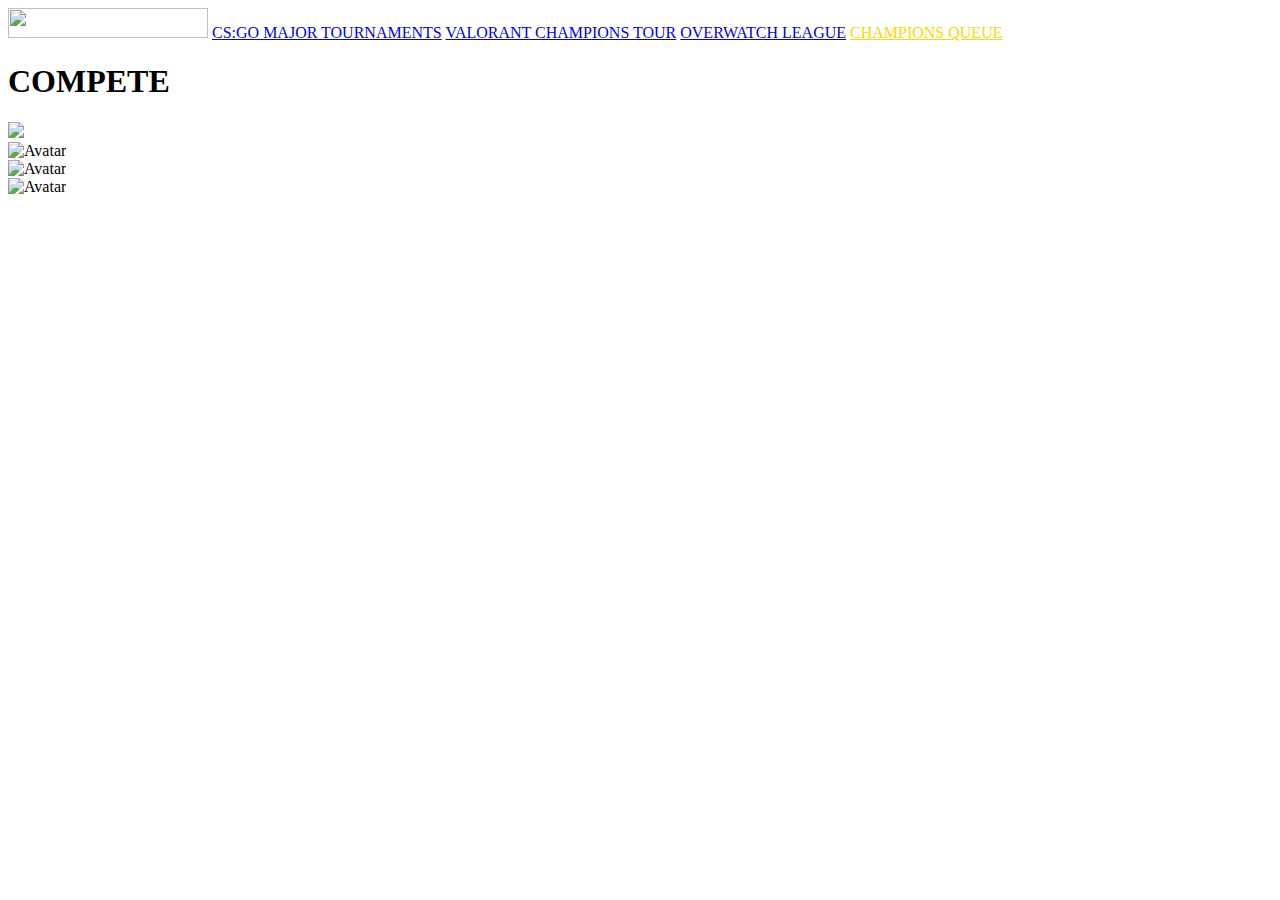
==== index.html @ 7c8f0c34 "Rename projecthome.html to index.html" ====
<!DOCTYPE html>
<html>
<head>
 <title>Esports Events Images</title>
 <link rel="stylesheet" type="text/css" href="style.css">	

</head>
	<body>
		<header>
			<nav>
				<img class="imglogo" src ="tfoctext.png" style="width:200px;height:30px;">
				<a class="navbar" href="gallerycsgo.html">CS:GO MAJOR TOURNAMENTS</a>	
				<a class="navbar" href="galleryvct.html">VALORANT CHAMPIONS TOUR</a>
				<a class="navbar" href="galleryowl.html">OVERWATCH LEAGUE</a>		
				<a class="navbar active" style="color:Gold;" href="projecthome.html">CHAMPIONS QUEUE</a>
			</nav>
		</header>
		
		<h1 class="TitleText">COMPETE</h1>
		<img class ="bgImage" src = "2022vctchhome.jpg">
		
		<div class = "imgContainer">
		
			<div class= "container">
				<img src="cqimg1.jpg" alt="Avatar" style="width:100%">
			</div>
			
			<div class= "container">
				<img src="cqimg2.jpg" alt="Avatar" style="width:100%">
			</div>
			
			<div class= "container">
				<img src="cqimg3.jpg" alt="Avatar" style="width:100%">
			</div>
			
		</div>
		
	</body>
	
</html>
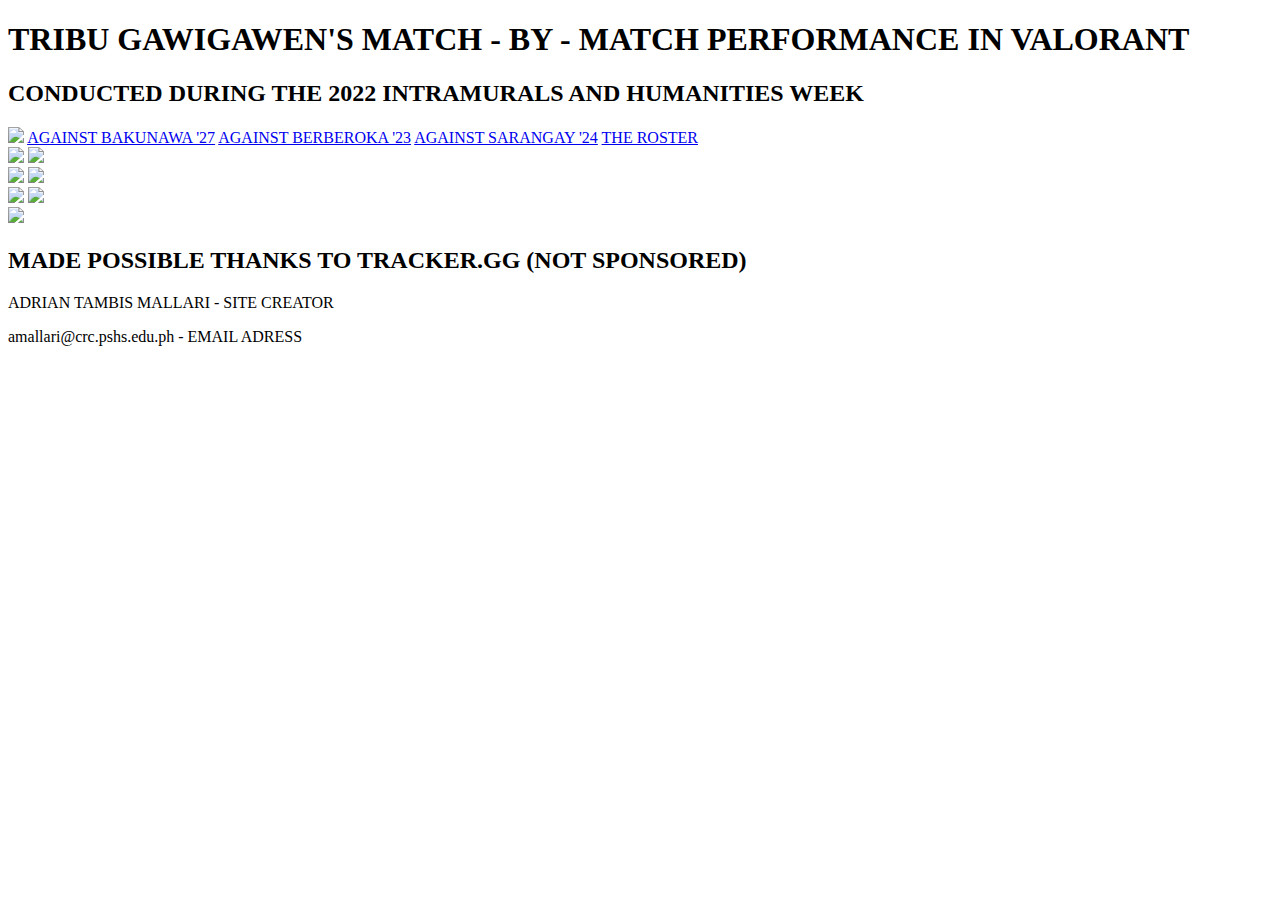
==== commit b9035580: "Rename colderweather.html to index.html" ====
--- a/index.html
+++ b/index.html
@@ -1,40 +1,41 @@
 <!DOCTYPE html>
 <html>
 <head>
- <title>Esports Events Images</title>
- <link rel="stylesheet" type="text/css" href="style.css">	
-
+ <title>TRIBU GAWIGAWEN VALORANT PERFORMANCE</title>
+ <link rel="stylesheet" type="text/css" href="crazy.css">	
 </head>
 	<body>
+
 		<header>
+		<h1>TRIBU GAWIGAWEN'S MATCH - BY - MATCH PERFORMANCE IN VALORANT</h1>
+		<h2>CONDUCTED DURING THE 2022 INTRAMURALS AND HUMANITIES WEEK</h2>
+		</header>
 			<nav>
-				<img class="imglogo" src ="tfoctext.png" style="width:200px;height:30px;">
-				<a class="navbar" href="gallerycsgo.html">CS:GO MAJOR TOURNAMENTS</a>	
-				<a class="navbar" href="galleryvct.html">VALORANT CHAMPIONS TOUR</a>
-				<a class="navbar" href="galleryowl.html">OVERWATCH LEAGUE</a>		
-				<a class="navbar active" style="color:Gold;" href="projecthome.html">CHAMPIONS QUEUE</a>
+				<img class="imglogo" src ="ihw2022.png">
+				<a class="navbar" href="#container1">AGAINST BAKUNAWA '27</a>	
+				<a class="navbar" href="#container2">AGAINST BERBEROKA '23</a>	
+				<a class="navbar" href="#container3">AGAINST SARANGAY '24</a>
+				<a class="navbar" href="#container4">THE ROSTER</a>
 			</nav>
-		</header>
-		
-		<h1 class="TitleText">COMPETE</h1>
-		<img class ="bgImage" src = "2022vctchhome.jpg">
-		
-		<div class = "imgContainer">
-		
-			<div class= "container">
-				<img src="cqimg1.jpg" alt="Avatar" style="width:100%">
-			</div>
-			
-			<div class= "container">
-				<img src="cqimg2.jpg" alt="Avatar" style="width:100%">
-			</div>
-			
-			<div class= "container">
-				<img src="cqimg3.jpg" alt="Avatar" style="width:100%">
-			</div>
-			
-		</div>
-		
-	</body>
-	
+	<div id="container1">		
+		<img src="bknwa.png">
+		<img src="bknwares.png">
+	</div>
+	<div id="container2">
+		<img src="bbrka.png">
+		<img src="bbrkares.png">
+	</div>
+	<div id="container3">
+		<img src="srngy.png">
+		<img src="srngyres.png">
+	</div>
+	<div id="container4">
+		<img src="roster.png">
+	</div>
+	</body>	
+	<footer>
+		<h2>MADE POSSIBLE THANKS TO TRACKER.GG (NOT SPONSORED)</h2>
+		<p>ADRIAN TAMBIS MALLARI - SITE CREATOR</p>
+		<p>amallari@crc.pshs.edu.ph - EMAIL ADRESS</p>
+	</footer>
 </html> 
